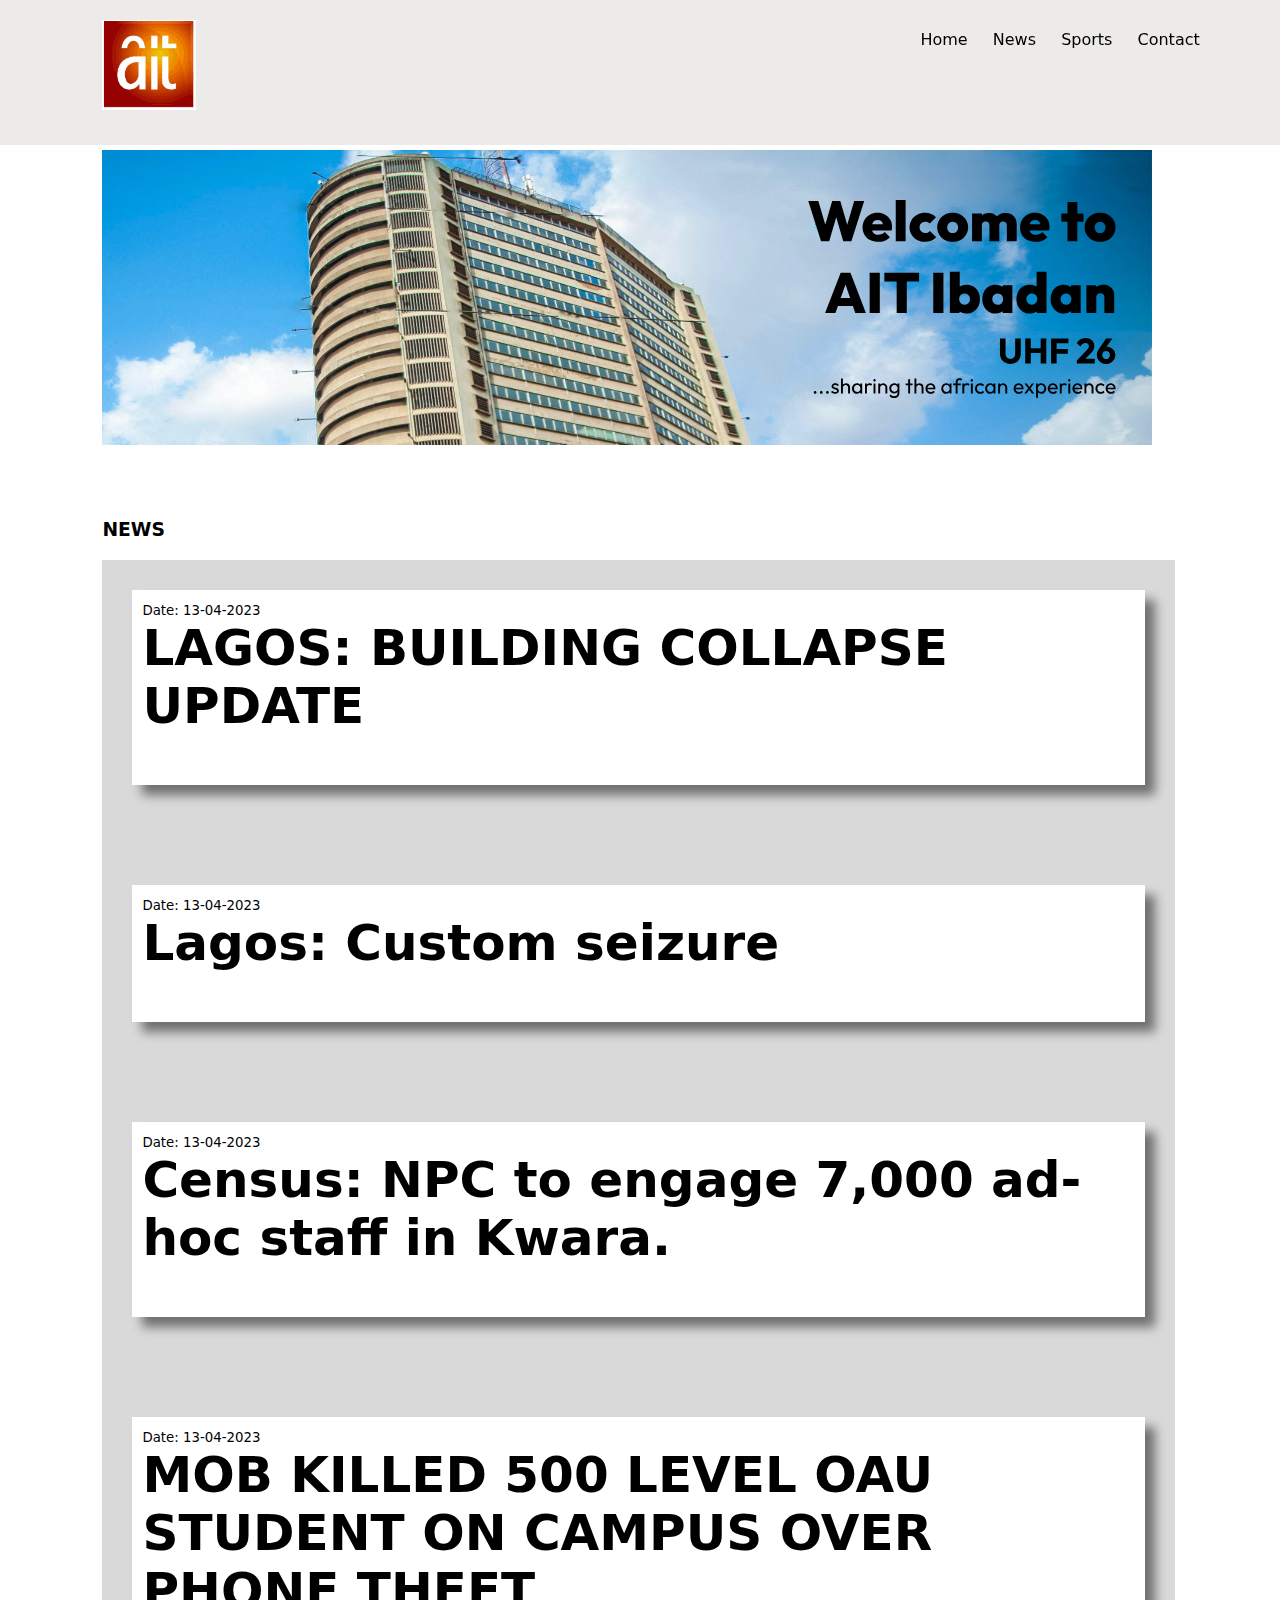
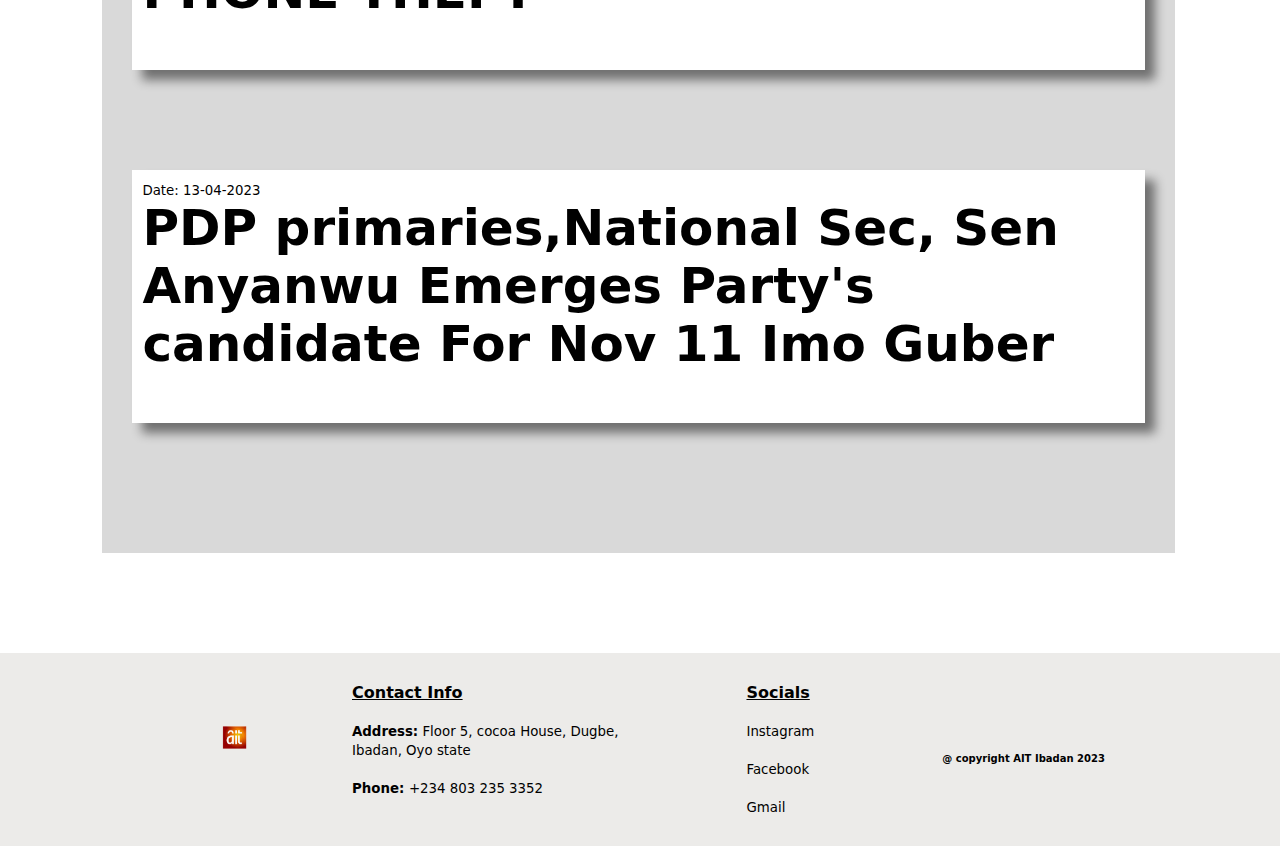
==== newspage.html @ e1166e0a "Update newspage.html" ====
<!DOCTYPE html>
<html lang="en">
<head>
    <meta charset="UTF-8">
    <meta http-equiv="X-UA-Compatible" content="IE=edge">
    <meta name="viewport" content="width=device-width, initial-scale=1.0">
    <title>AIT Ibadan</title>
    <link rel="stylesheet" href="homepage.css">
    <link rel="stylesheet" href="newspage.css">
    <link rel="icon" href="pictures/ait logo.svg">
</head>
<body>
    <head>
        <nav>
            <img class="logo" src="pictures/logo.png" alt="logo">
            <div class="nav-links">
                <a href="homepage.html">Home</a>
                <a href="newspage.html">News</a>
                <a href="">Sports</a>
                <a href="">Contact</a>
            </div>
        </nav>

        <div class="hero">
            <img class="hero-img" src="pictures/cocoahouse.svg" alt="cocoahouse">
        </div>
    </head>

    <main>
        <div class="news">
            <h3>NEWS</h3>
            <div class="news-block">
                <a href="newsstorypage.html">
                <div class="news-card">
                    <small>Date: 13-04-2023</small>
                    <h4>LAGOS: BUILDING COLLAPSE UPDATE</h4>
                </div>
                </a>

                <a href="newsstorypage2.html">
                <div class="news-card">
                    <small>Date: 13-04-2023</small>
                    <h4>Lagos: Custom seizure</h4>
                </div>
                </a>

                <a href="newsstorypage3.html">
                 <div class="news-card">
                    <small>Date: 13-04-2023</small>
                    <h4> Census: NPC to engage 7,000 ad-hoc staff in Kwara.</h4>
                </div>
                </a>

                <a href="newsstorypage4.html">
                <div class="news-card">
                    <small>Date: 13-04-2023</small>
                    <h4>MOB KILLED 500 LEVEL OAU STUDENT ON CAMPUS OVER PHONE THEFT</h4>
                </div>
                </a>

                <a href="">
                <div class="news-card">
                    <small>Date: 13-04-2023</small>
                    <h4>PDP primaries,National Sec, Sen Anyanwu Emerges Party's candidate For Nov 11 Imo Guber</h4>
                </div>
                </a>
                
            </div>
        </div>
    </main>

    <footer>
        <img src="pictures/ait logo.svg" alt="">
        <div class="footer-info" id="contact-info">
            <h4 style="text-decoration: underline;">Contact Info</h4><br>
            <small id="address"><b>Address:</b> Floor 5, cocoa House, Dugbe, <br>Ibadan, Oyo state</small><br>
            <br>
            <small id="phone"><b>Phone: </b> +234 803 235 3352</small>
        </div>

        <div class="footer-info" id="socials">
            <h4 style="text-decoration: underline;">Socials</h4><br>
            <small><a href="">Instagram</a></small><br>
            <br>
            <small><a href="">Facebook</a></small><br>
            <br>
            <small><a href="">Gmail</a></small>
        </div>

        <b id="copyright">@ copyright AIT Ibadan 2023</b>
    </footer>
</body>
</html>
---- homepage.css ----
*{
    margin: 0;
    padding: 0;
    font-family: system-ui, -apple-system, BlinkMacSystemFont, 'Segoe UI', Roboto, Oxygen, Ubuntu, Cantarell, 'Open Sans', 'Helvetica Neue', sans-serif;
}
nav{
    /* border: 1px solid black; */
    height: 15vh;
    width: 100%;
    display: flex;
    padding-top: 10px;
    background-color: rgba(228, 227, 225, 0.719);
    position: fixed;
    top: 0;
}
.logo{
    height: 10vh;
    margin-left: 8%;
    /* border: 2px solid black; */
    margin-top: 10px;
}
.nav-links{
    margin-left: 55%;
    margin-top: 20px;
}
.nav-links a{
    margin-left: 20px;
    text-decoration: none;
    color: black;
}
.nav-links a:hover{
    text-decoration: underline;
    text-decoration-color: blue;
}
.hero{
    margin-top: 150px;
    /* border: 1px solid black; */
    margin-left: 8%;
    width: 82vw;
}
.hero-img{
    width: 82vw;
}
.hero h2{
    float: right;
}
.trending-news{
    margin-left: 8%;
    margin-top: 70px;
}
.trending-news-block{
    padding: 40px;
    margin-top: 20px;
    background-color: #D9D9D9;
    width: 85%;
    display: flex;
}
.trending-news-page{
    color: black;
    text-decoration: none;
}
.trending-news-img{
    height: 40vh;
    width: 98%;
    padding-left: 5px;
}
.trending-news-img img{
    width: 100%;
    height: 40vh;
}
.trending-news-card{
    /* border: 1px solid black; */
    width: 70%;
    /* height: 56vh; */
    padding: 10px;
    padding-bottom: 20px;
    background-color: white;
    margin-left: 70px;
    box-shadow: 10px 10px 10px rgba(0, 0, 0, 0.486);
}
.trending-news-card h4{
    margin-top: 15px;
    text-decoration: underline;
}
.trending-news-card p{
    margin-top: 10px;
    font-size: 13px;
}
.entertainment-news{
    margin-left: 8%;
    margin-top: 70px;
}
.entertainment-news-block{
    padding: 40px;
    margin-top: 20px;
    width: 76vw;
    display: flex;
}
.entertainment-news-page{
    color: black;
    text-decoration: none;
}
.entertainment-news-card{
    width: 70%;
    padding: 10px;
    padding-bottom: 20px;
    background-color: #D9D9D9;
    margin-left: 70px;
    box-shadow: 10px 10px 10px rgba(0, 0, 0, 0.486);
}
.entertainment-news-img{
    height: 40vh;
    width: 98%;
    padding-left: 5px;
}
.entertainment-news-img img{
    width: 100%;
    height: 40vh;
}
.entertainment-news-card h4{
    margin-top: 15px;
    text-decoration: underline;
}
.entertainment-news-card p{
    margin-top: 10px;
    font-size: 13px;
}
footer{
    margin-top: 20px;
    display: flex;
    background-color: rgba(228, 227, 225, 0.719);
    padding-bottom: 30px;
    width: 100%;
}
footer img{
    height: 10vh;
    width: 10vh;
    margin-left: 15%;
    margin-top: 40px;
}
.footer-info{
    margin-top: 30px;
    margin-left: 70px;
}
.footer-info a{
    color: black;
    text-decoration: none;
}
.footer-info a:hover{
    text-decoration: underline;
    text-decoration-color: orange;

}
#socials{
    margin-left: 10%;
}
.social-logo{
    width: 10%;
}
#copyright{
    margin-top: 100px;
    font-size: 10px;
    margin-left: 10%;
}


@media all and (max-width: 500px){
    .logo{
        margin-left: 6%;
        height: 5vh;
    }
    nav{
        padding-top: 5px;
        width: 100%;
        height: 8vh;
    }
    .nav-links{
        font-size: 10px;
        margin-left: 25%;
        margin-top: 15px;
    }
    .nav-links a{
        margin-left: 9px;
    }
    .hero{
        margin-top: 80px;
    }
    .trending-news{
        margin-top: 20px;
        width: 90%;
    }
    .trending-news-block{
        display: block;
        padding: 10px;
    }
    .trending-news-card{
        margin-left: 0;
        width: 90%;
        margin-bottom: 50px;
    }
    .trending-news-img{
        height: 30vh;
    }
    .trending-news-img img{
        height: 30vh;
    }
    .entertainment-news{
        margin-top: 45px;
    }
    .entertainment-news-block{
        display: block;
        padding-left: 0;
        margin-top: 20px;
        padding-top: 0;
    }
    .entertainment-news-card{
        margin-left: 0;
        width: 100%;
        margin-bottom: 50px;
    }
    .entertainment-news-img{
        height: 30vh;
    }
    .entertainment-news-img img{
        height: 30vh;
    }
    footer{
        font-size: 7px;
    }
    footer img{
        margin-left: 10%;
        height: 6vh;
        width: 10vw;
        margin-top: 50px;
        /* border: 2px solid black; */
    }
    #copyright{
        margin-top: 50px;
        font-size: 4px;
        margin-left: 20px;
    }
    .footer-info{
        margin-left: 5px;
    }
    #contact-info{
        margin-left: 25px;
    }
    #socials{
        margin-left: 20px;
    }
}
---- newspage.css ----
.news{
    margin-left: 8%;
    margin-top: 70px;
}
.news-block{
    margin-top: 20px;
    width: 86%;
    padding: 30px;
    background-color: #D9D9D9;
    margin-bottom: 100px;
}
.news-card{
    padding: 10px;
    padding-bottom: 50px;
    background-color: white;
    box-shadow: 10px 10px 10px rgba(0, 0, 0, 0.486);
    margin-bottom: 100px;
}
.news-card h4{
    font-size: 50px;
}
.news-block a{
    color: black;
    text-decoration: none;
}
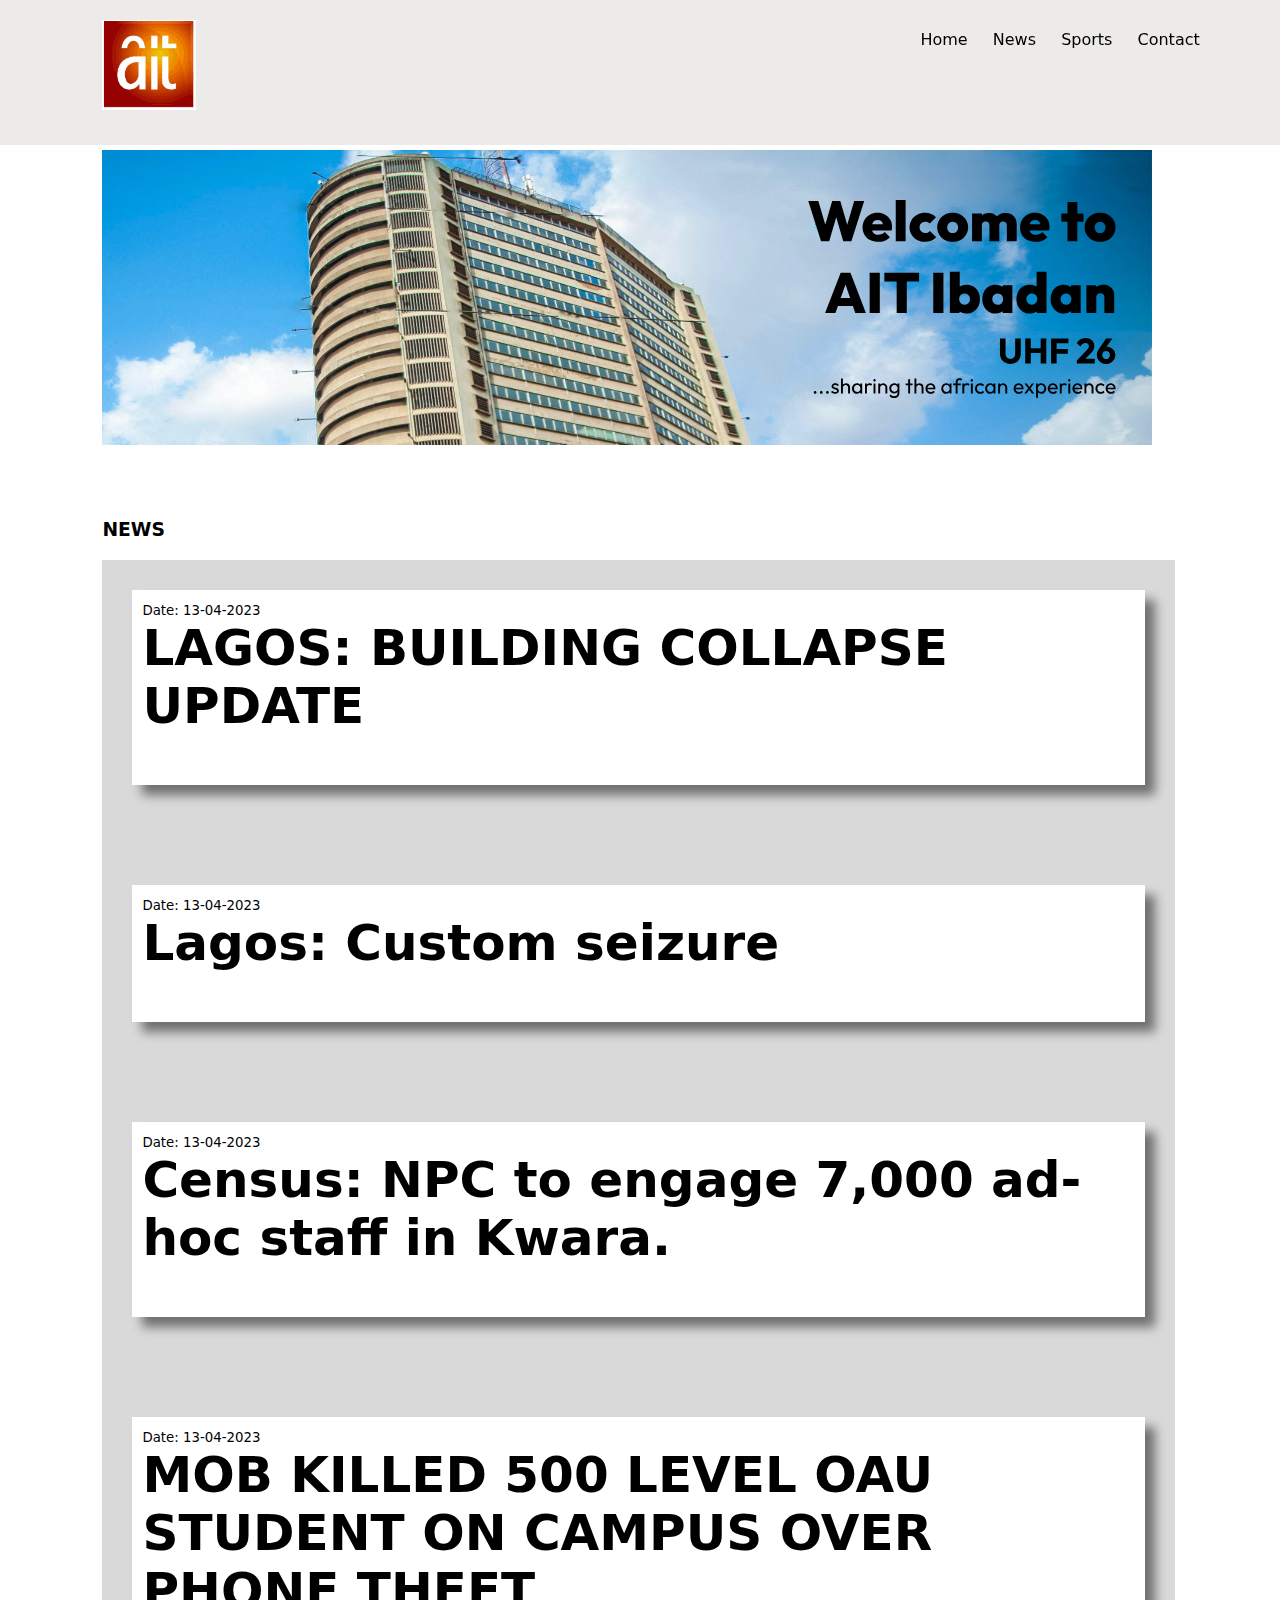
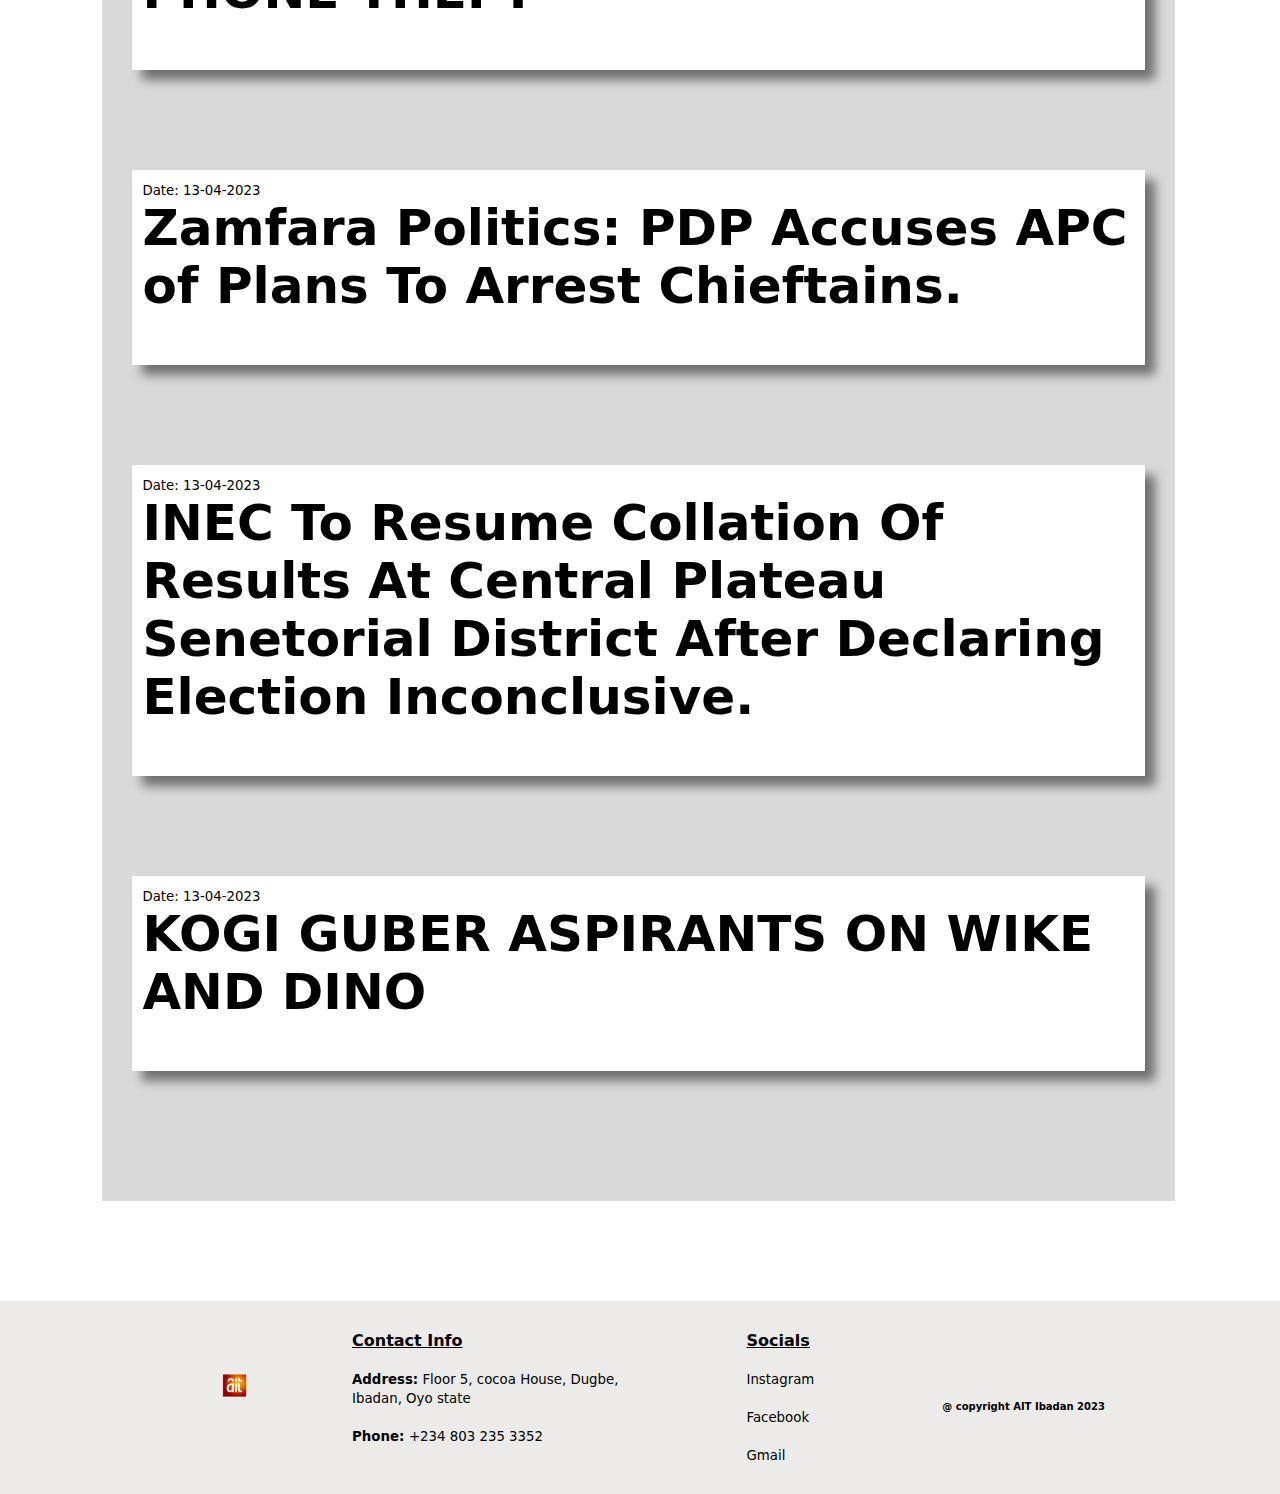
==== commit d63acc15: "Update newspage.html" ====
--- a/newspage.html
+++ b/newspage.html
@@ -7,14 +7,14 @@
     <title>AIT Ibadan</title>
     <link rel="stylesheet" href="homepage.css">
     <link rel="stylesheet" href="newspage.css">
-    <link rel="icon" href="pictures/ait logo.svg">
+    <link rel="icon" href="pictures/logo.png">
 </head>
 <body>
     <head>
         <nav>
             <img class="logo" src="pictures/logo.png" alt="logo">
             <div class="nav-links">
-                <a href="homepage.html">Home</a>
+                <a href="index.html">Home</a>
                 <a href="newspage.html">News</a>
                 <a href="">Sports</a>
                 <a href="">Contact</a>
@@ -58,11 +58,25 @@
                 </div>
                 </a>
 
-                <a href="">
+                <a href="newsstorypage5.html">
                 <div class="news-card">
                     <small>Date: 13-04-2023</small>
-                    <h4>PDP primaries,National Sec, Sen Anyanwu Emerges Party's candidate For Nov 11 Imo Guber</h4>
+                    <h4>Zamfara Politics: PDP Accuses APC of Plans To Arrest Chieftains.</h4>
                 </div>
+                </a>
+
+                <a href="newsstorypage6.html">
+                    <div class="news-card">
+                        <small>Date: 13-04-2023</small>
+                        <h4>INEC To Resume Collation Of Results At Central Plateau Senetorial District After Declaring Election Inconclusive.</h4>
+                    </div>
+                </a>
+
+                <a href="newsstorypage7.html">
+                    <div class="news-card">
+                        <small>Date: 13-04-2023</small>
+                        <h4>KOGI GUBER ASPIRANTS ON WIKE AND DINO</h4>
+                    </div>
                 </a>
                 
             </div>
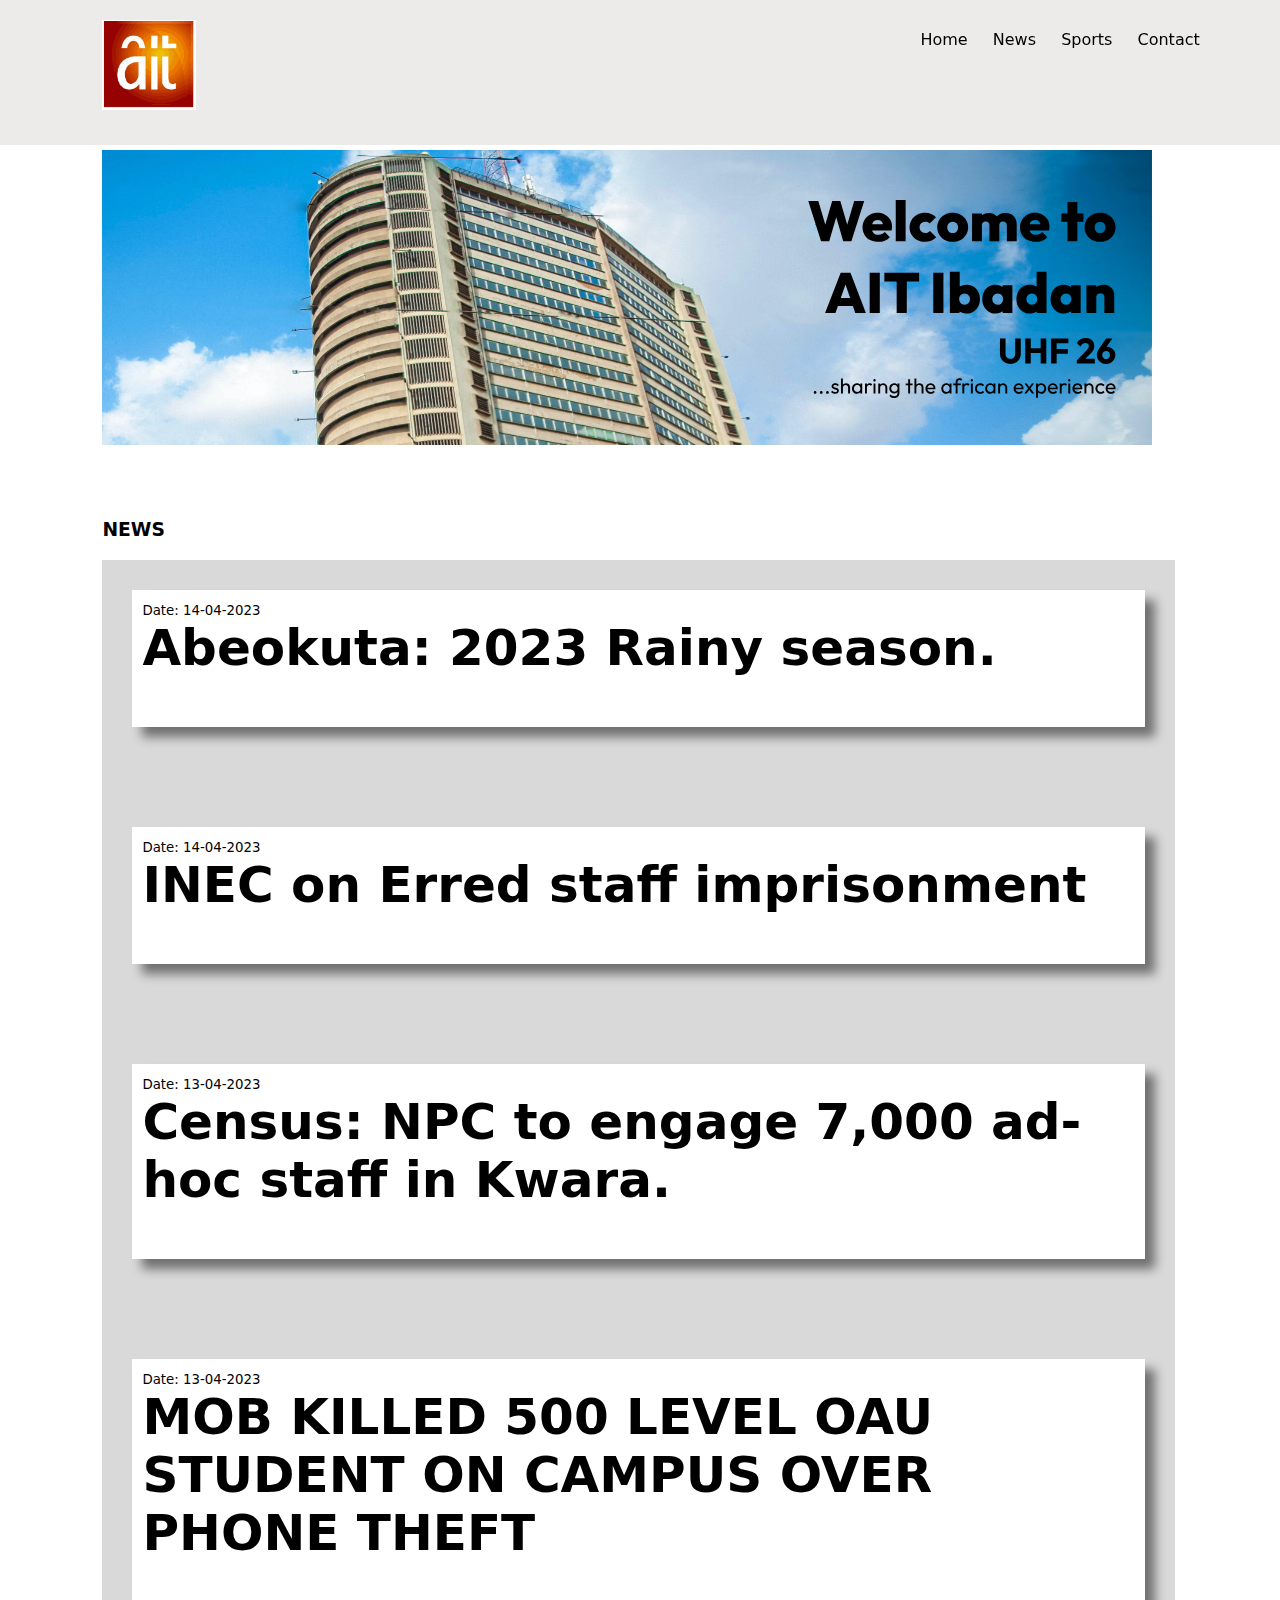
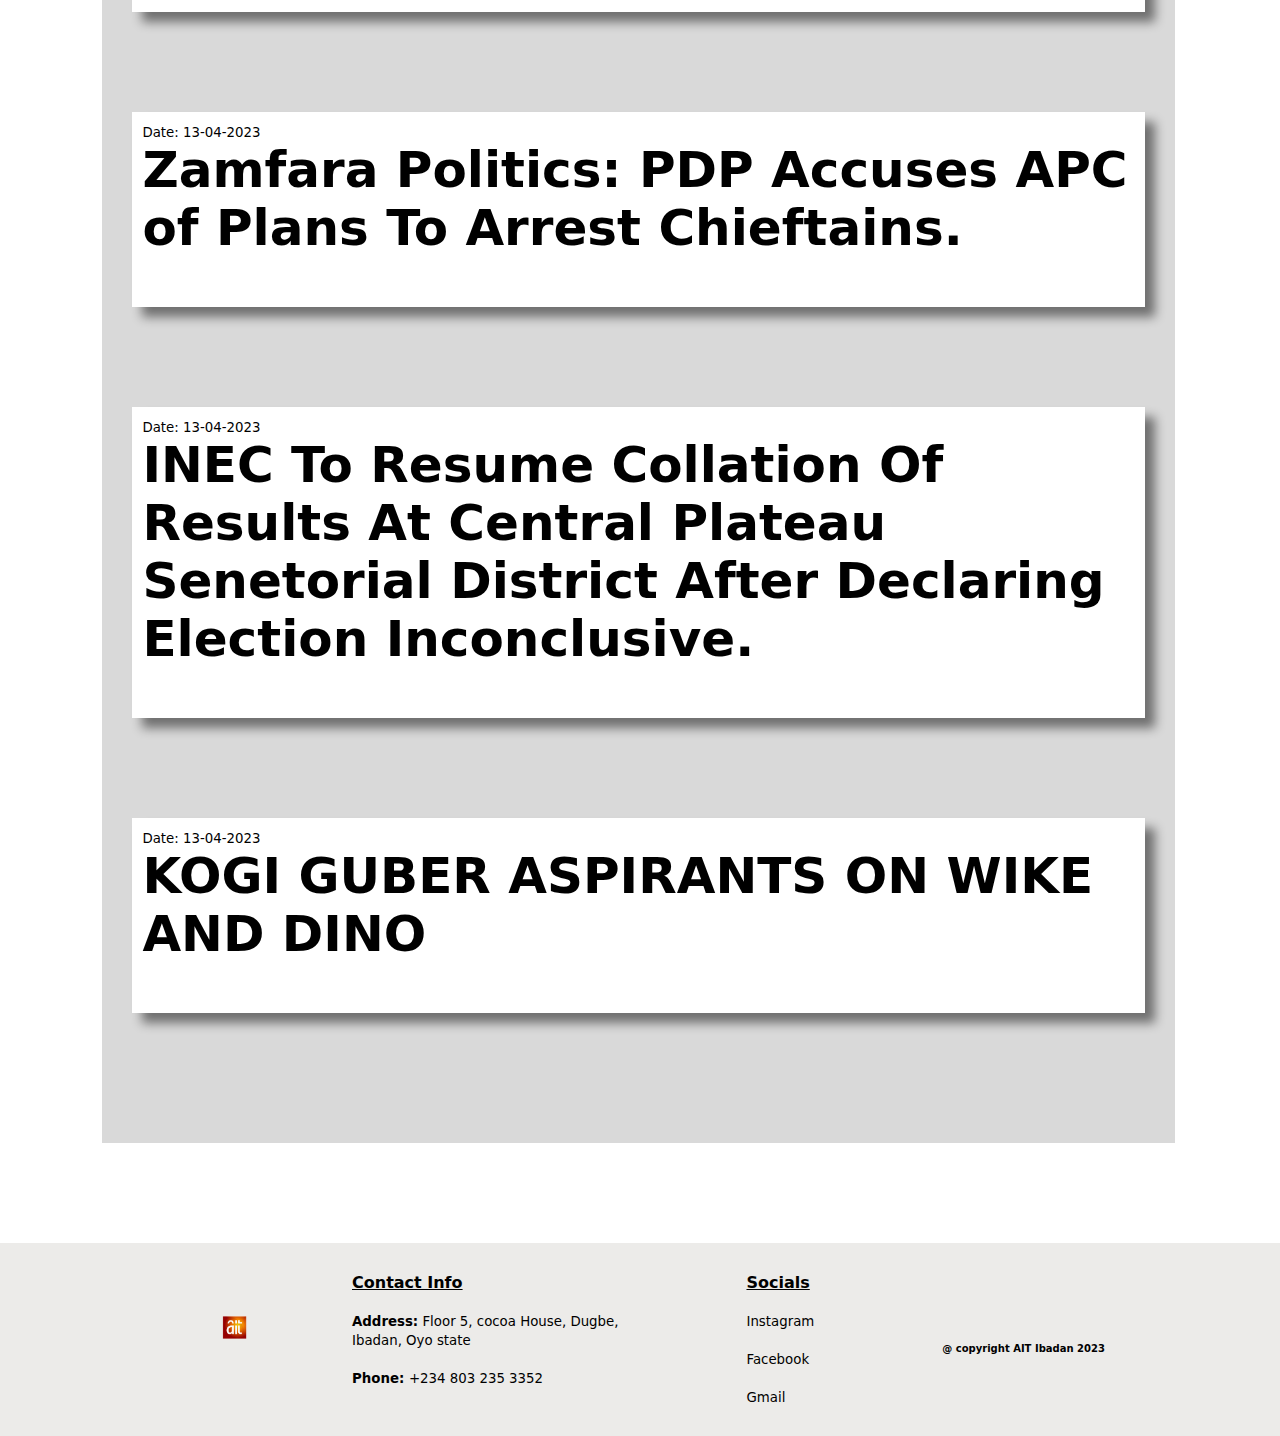
==== commit d100f3e3: "Update newspage.html" ====
--- a/newspage.html
+++ b/newspage.html
@@ -32,15 +32,15 @@
             <div class="news-block">
                 <a href="newsstorypage.html">
                 <div class="news-card">
-                    <small>Date: 13-04-2023</small>
-                    <h4>LAGOS: BUILDING COLLAPSE UPDATE</h4>
+                    <small>Date: 14-04-2023</small>
+                    <h4>Abeokuta: 2023 Rainy  season.</h4>
                 </div>
                 </a>
 
                 <a href="newsstorypage2.html">
                 <div class="news-card">
-                    <small>Date: 13-04-2023</small>
-                    <h4>Lagos: Custom seizure</h4>
+                    <small>Date: 14-04-2023</small>
+                    <h4>INEC on Erred staff imprisonment</h4>
                 </div>
                 </a>
 
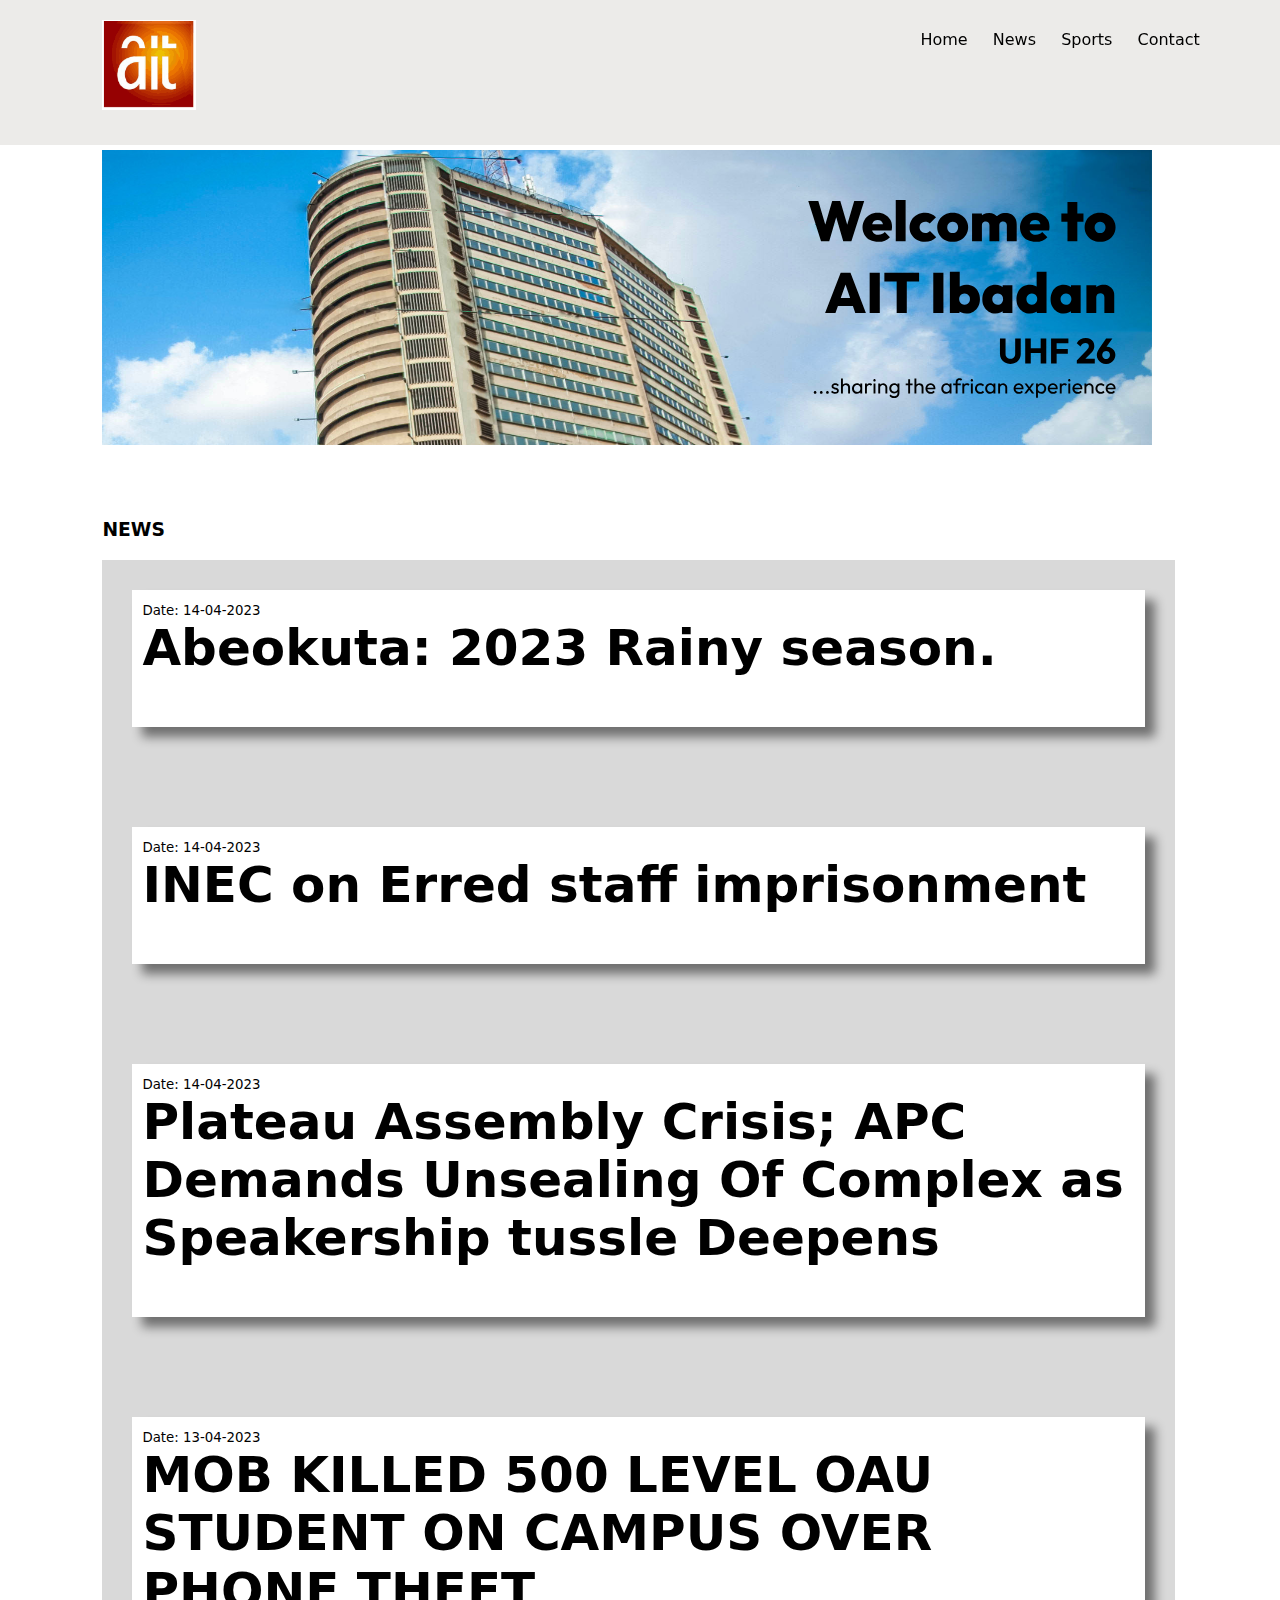
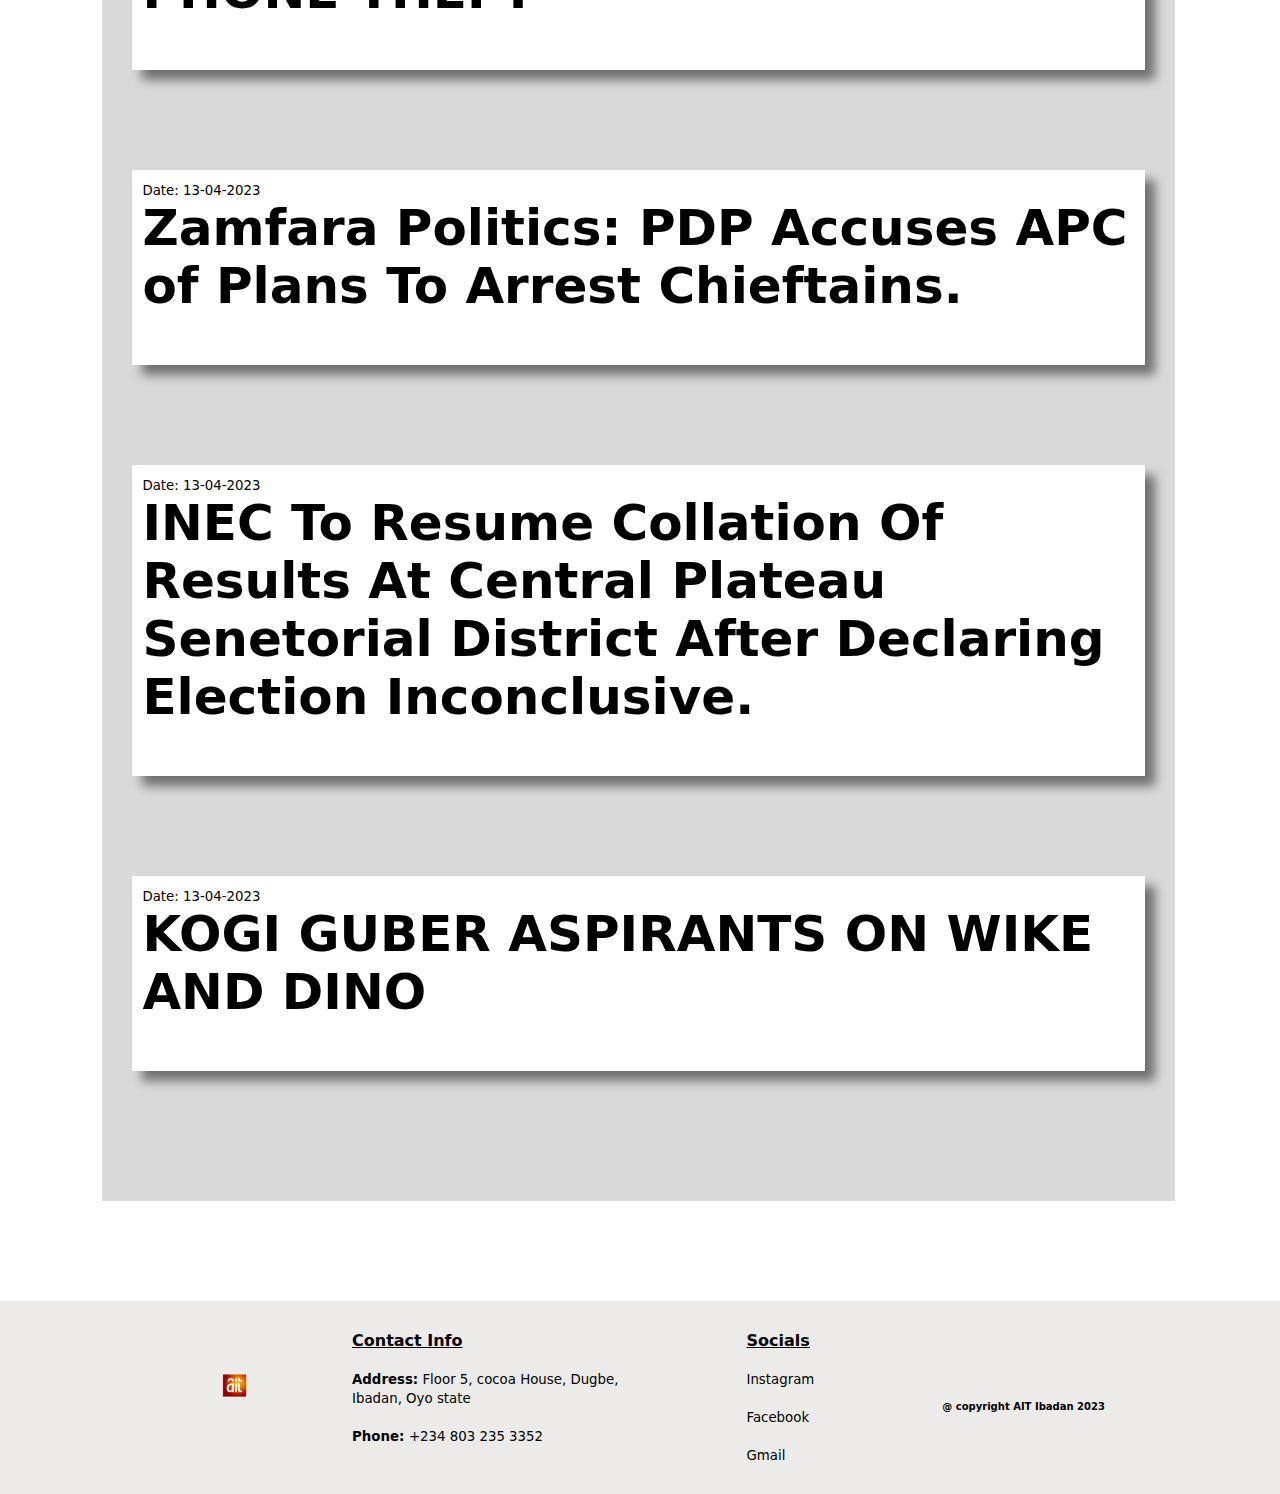
==== commit 2587e3cd: "Update newspage.html" ====
--- a/newspage.html
+++ b/newspage.html
@@ -46,8 +46,8 @@
 
                 <a href="newsstorypage3.html">
                  <div class="news-card">
-                    <small>Date: 13-04-2023</small>
-                    <h4> Census: NPC to engage 7,000 ad-hoc staff in Kwara.</h4>
+                    <small>Date: 14-04-2023</small>
+                    <h4> Plateau Assembly Crisis; APC Demands Unsealing Of Complex as Speakership tussle Deepens</h4>
                 </div>
                 </a>
 
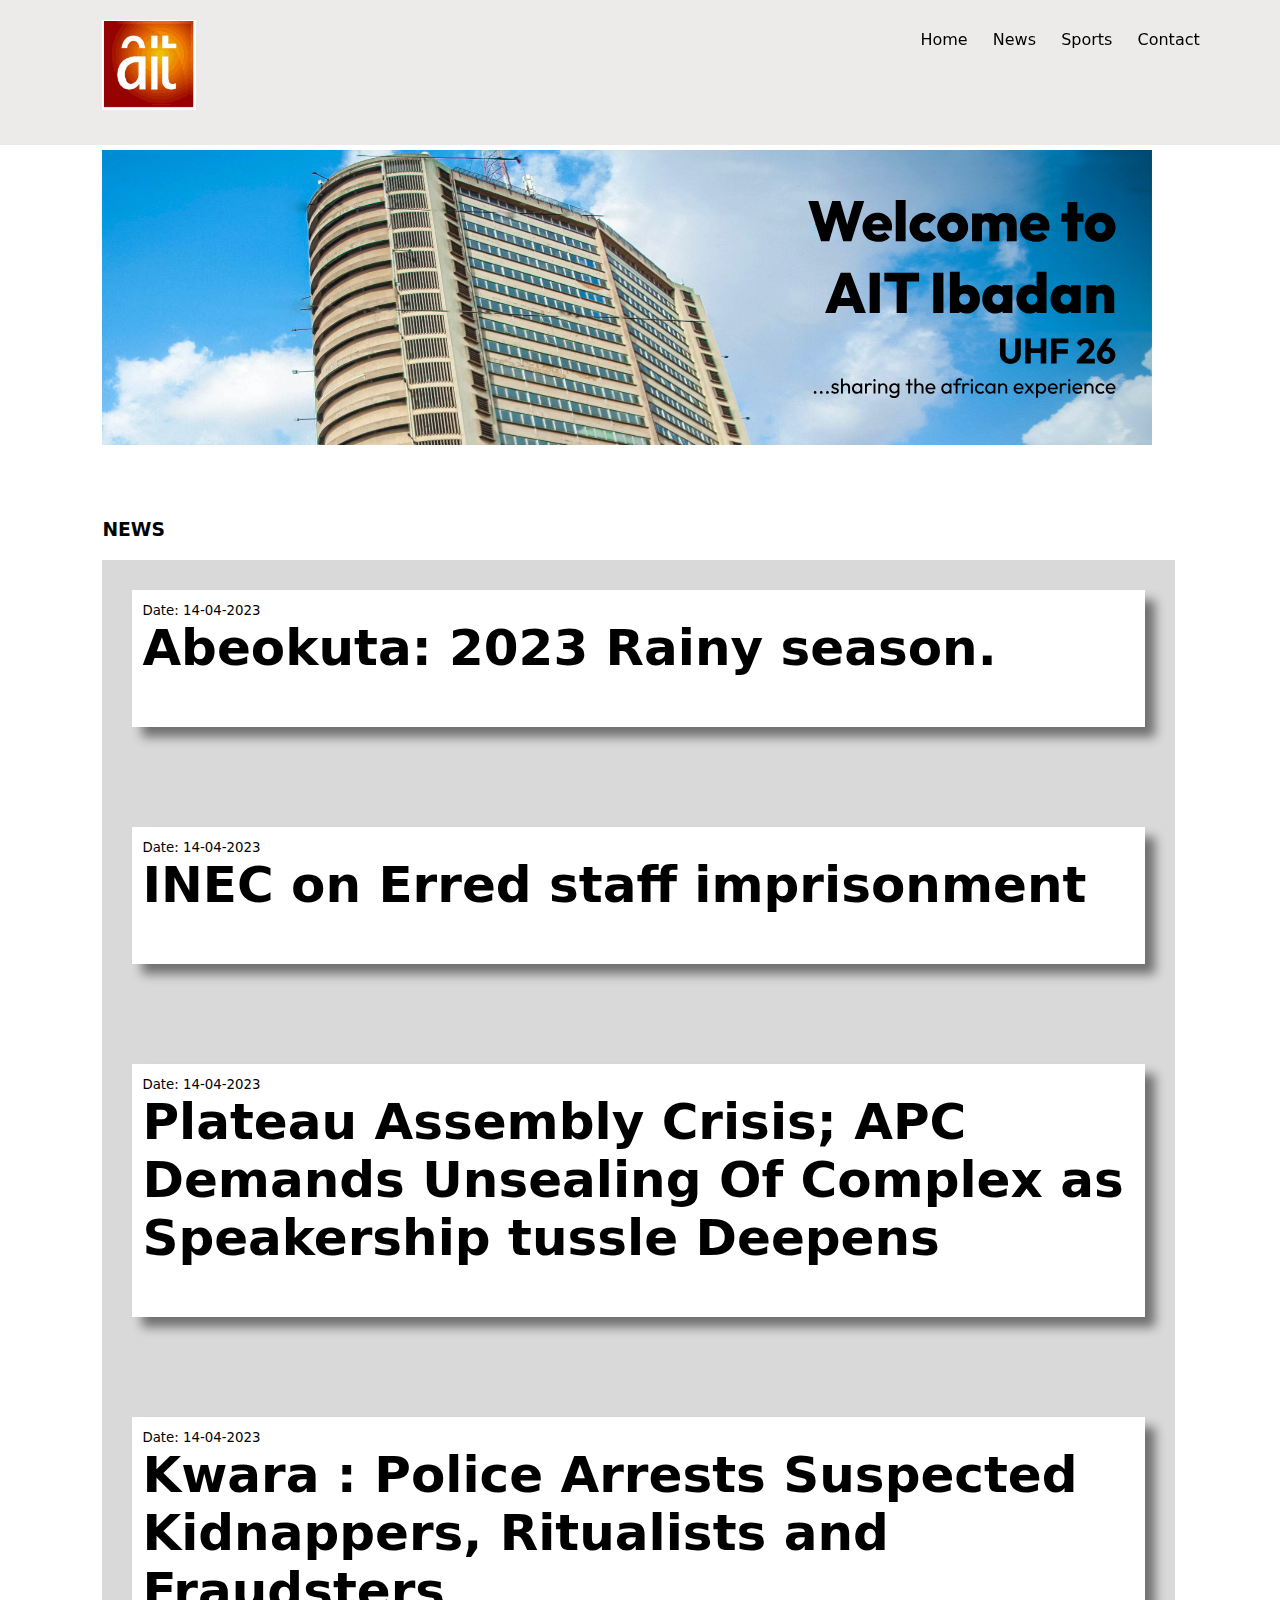
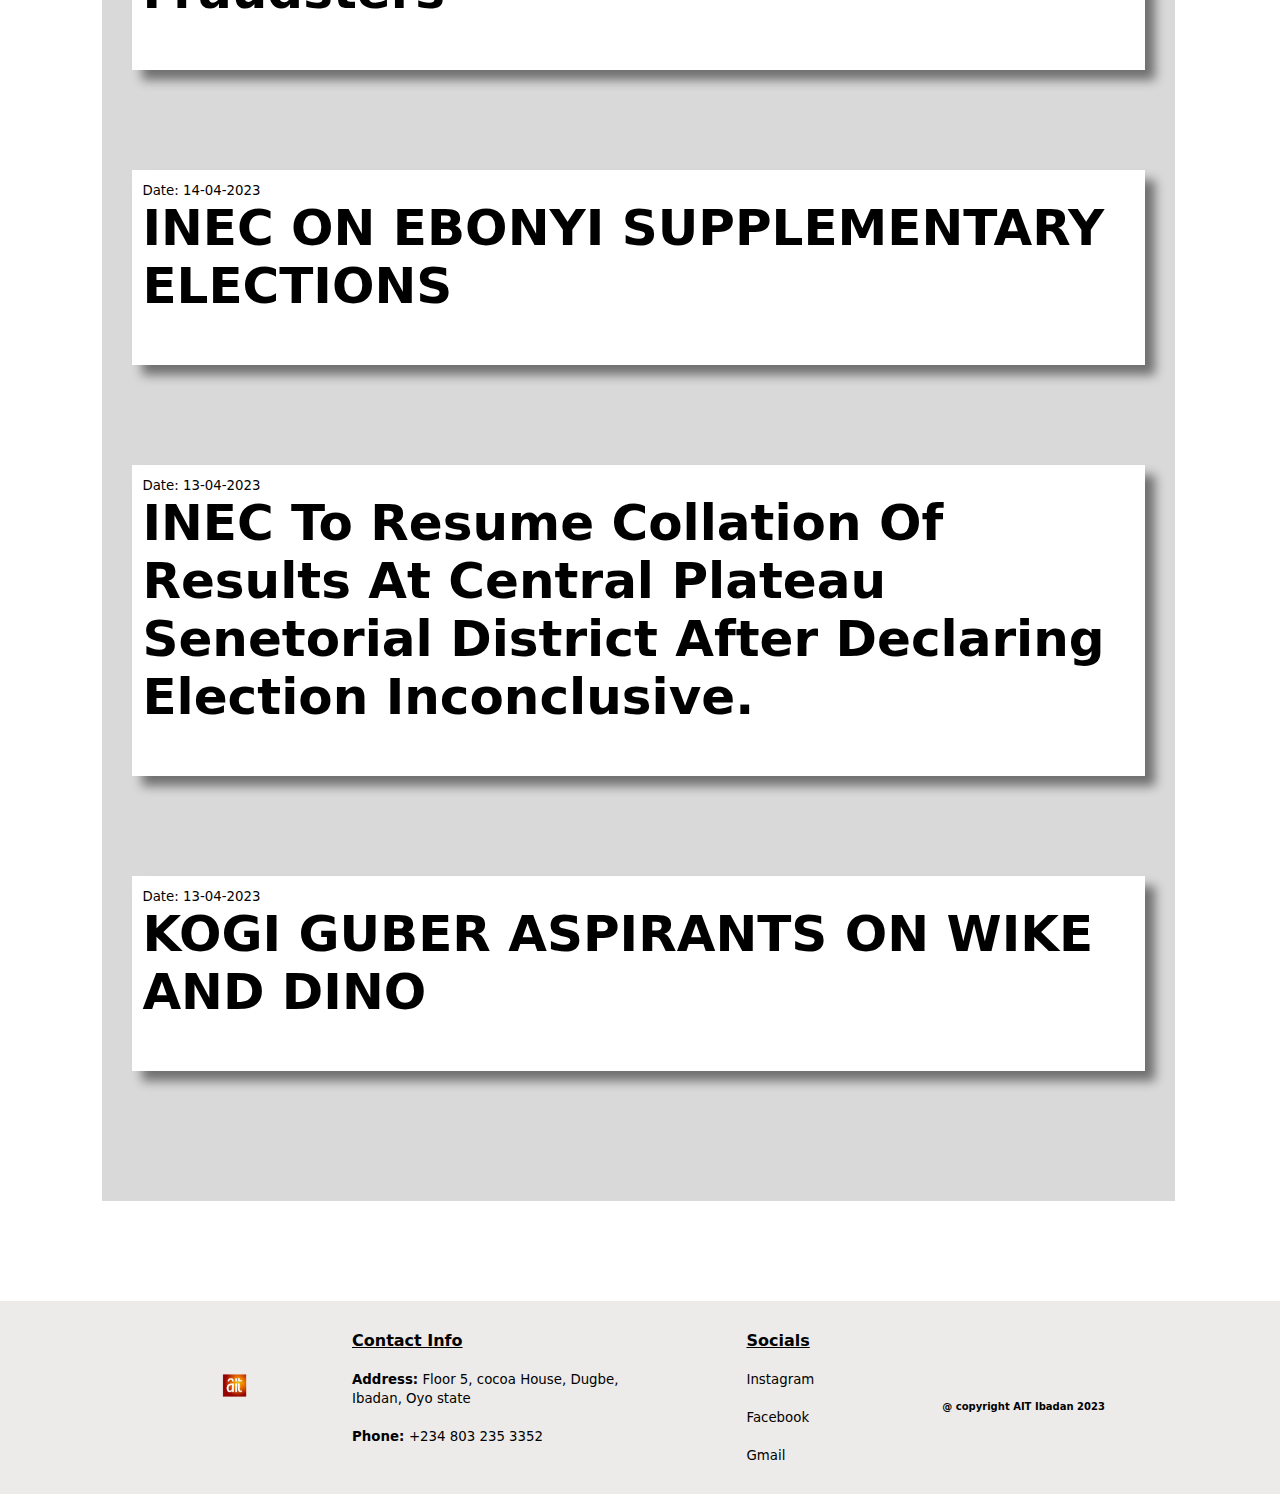
==== commit 83f01861: "Update newspage.html" ====
--- a/newspage.html
+++ b/newspage.html
@@ -53,15 +53,15 @@
 
                 <a href="newsstorypage4.html">
                 <div class="news-card">
-                    <small>Date: 13-04-2023</small>
-                    <h4>MOB KILLED 500 LEVEL OAU STUDENT ON CAMPUS OVER PHONE THEFT</h4>
+                    <small>Date: 14-04-2023</small>
+                    <h4>Kwara : Police Arrests Suspected Kidnappers, Ritualists and Fraudsters</h4>
                 </div>
                 </a>
 
                 <a href="newsstorypage5.html">
                 <div class="news-card">
-                    <small>Date: 13-04-2023</small>
-                    <h4>Zamfara Politics: PDP Accuses APC of Plans To Arrest Chieftains.</h4>
+                    <small>Date: 14-04-2023</small>
+                    <h4>INEC ON EBONYI SUPPLEMENTARY ELECTIONS</h4>
                 </div>
                 </a>
 
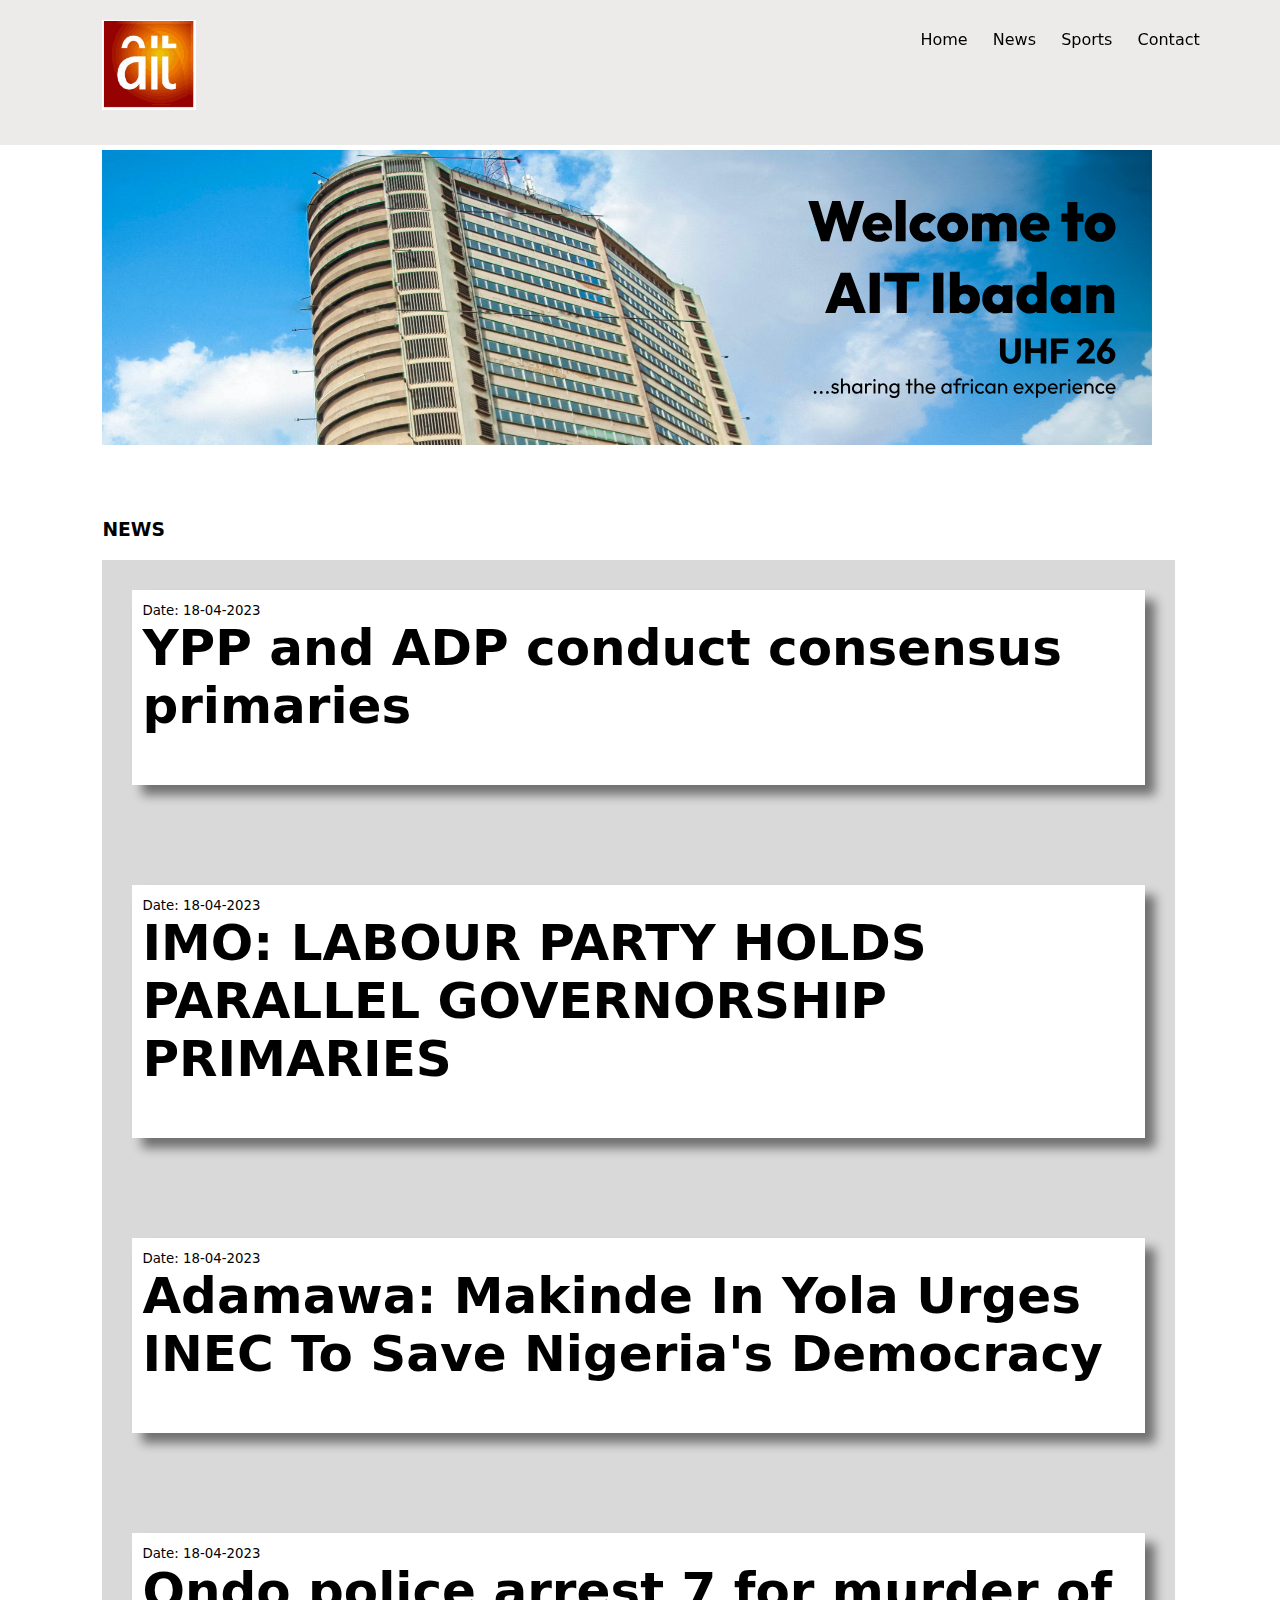
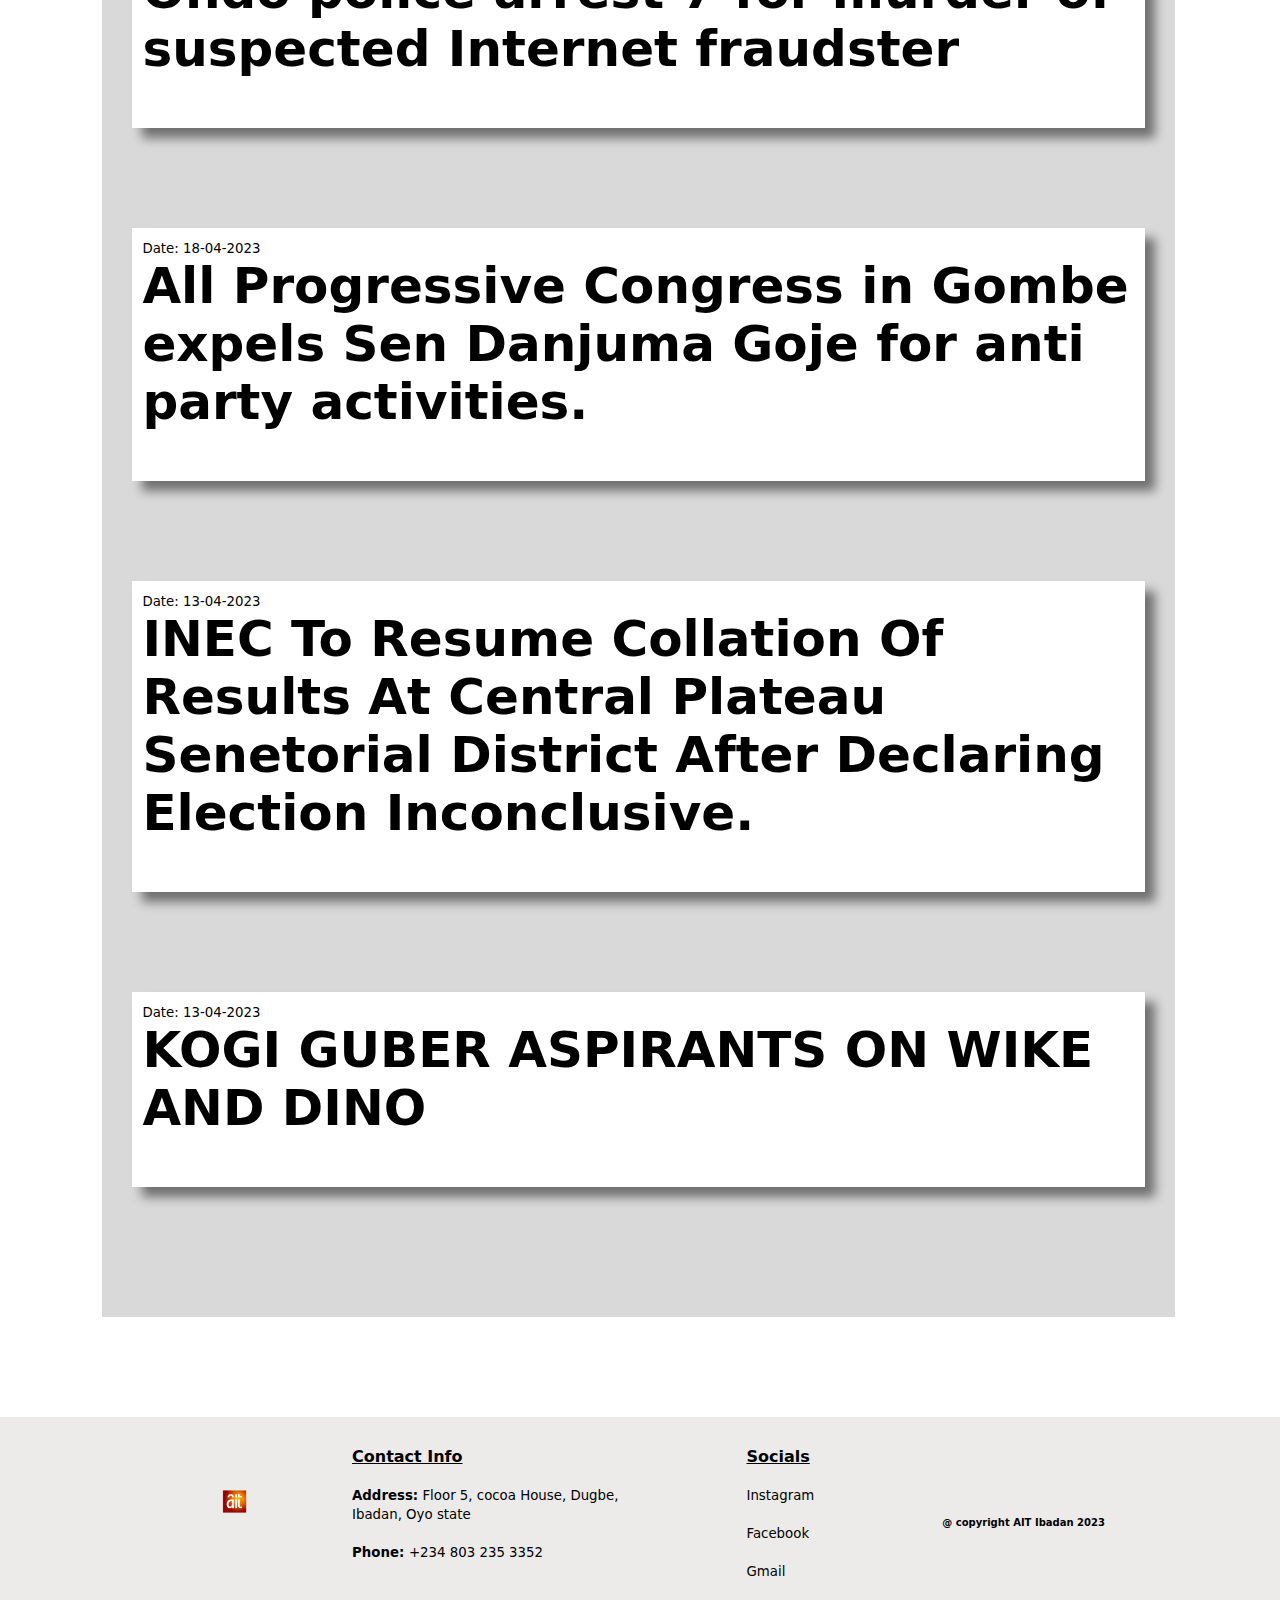
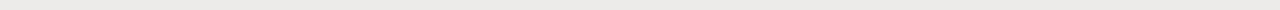
==== commit f2c52ac0: "Update newspage.html" ====
--- a/newspage.html
+++ b/newspage.html
@@ -32,36 +32,36 @@
             <div class="news-block">
                 <a href="newsstorypage.html">
                 <div class="news-card">
-                    <small>Date: 14-04-2023</small>
-                    <h4>Abeokuta: 2023 Rainy  season.</h4>
+                    <small>Date: 18-04-2023</small>
+                    <h4>YPP and ADP conduct consensus primaries</h4>
                 </div>
                 </a>
 
                 <a href="newsstorypage2.html">
                 <div class="news-card">
-                    <small>Date: 14-04-2023</small>
-                    <h4>INEC on Erred staff imprisonment</h4>
+                    <small>Date: 18-04-2023</small>
+                    <h4> IMO: LABOUR PARTY  HOLDS  PARALLEL GOVERNORSHIP PRIMARIES</h4>
                 </div>
                 </a>
 
                 <a href="newsstorypage3.html">
                  <div class="news-card">
-                    <small>Date: 14-04-2023</small>
-                    <h4> Plateau Assembly Crisis; APC Demands Unsealing Of Complex as Speakership tussle Deepens</h4>
+                    <small>Date: 18-04-2023</small>
+                    <h4>Adamawa: Makinde In Yola Urges INEC To Save Nigeria's Democracy</h4>
                 </div>
                 </a>
 
                 <a href="newsstorypage4.html">
                 <div class="news-card">
-                    <small>Date: 14-04-2023</small>
-                    <h4>Kwara : Police Arrests Suspected Kidnappers, Ritualists and Fraudsters</h4>
+                    <small>Date: 18-04-2023</small>
+                    <h4>Ondo police arrest 7  for murder of suspected Internet fraudster</h4>
                 </div>
                 </a>
 
                 <a href="newsstorypage5.html">
                 <div class="news-card">
-                    <small>Date: 14-04-2023</small>
-                    <h4>INEC ON EBONYI SUPPLEMENTARY ELECTIONS</h4>
+                    <small>Date: 18-04-2023</small>
+                    <h4>All Progressive Congress in Gombe expels Sen Danjuma Goje for anti party activities. </h4>
                 </div>
                 </a>
 
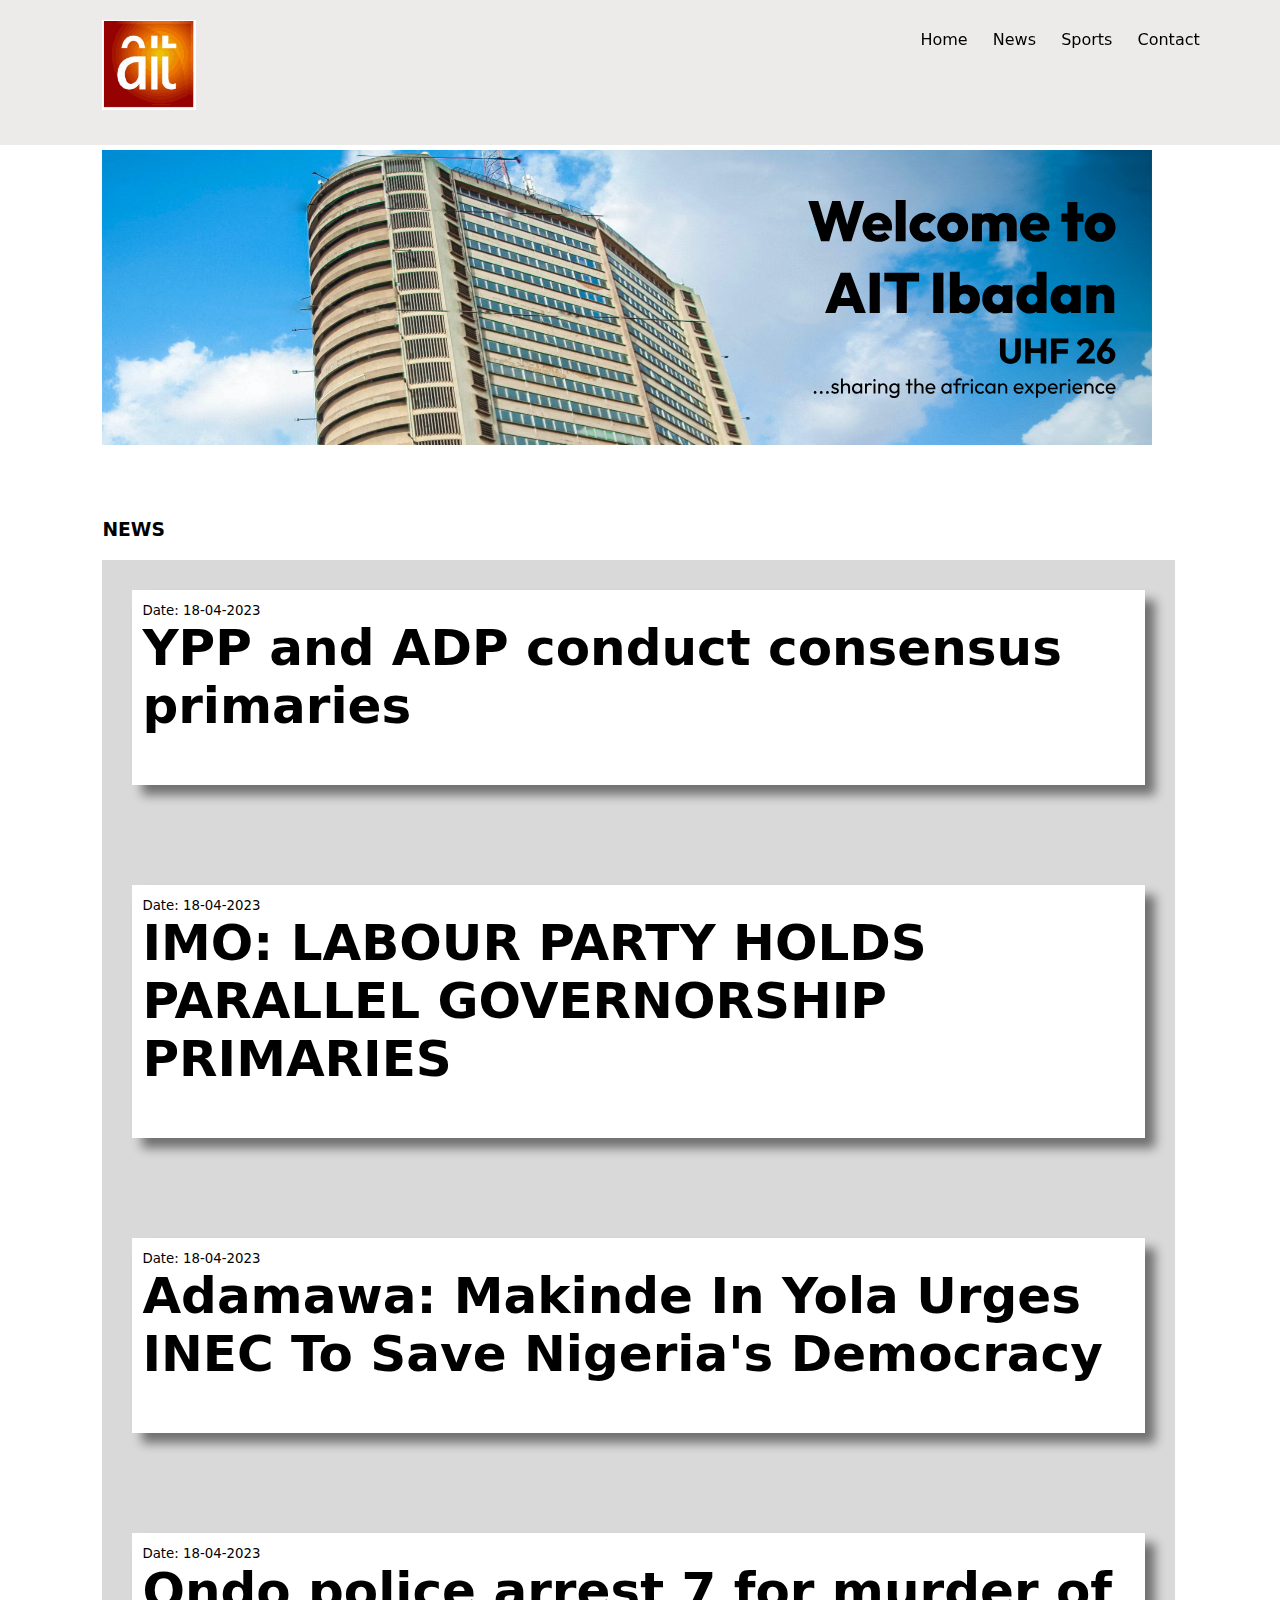
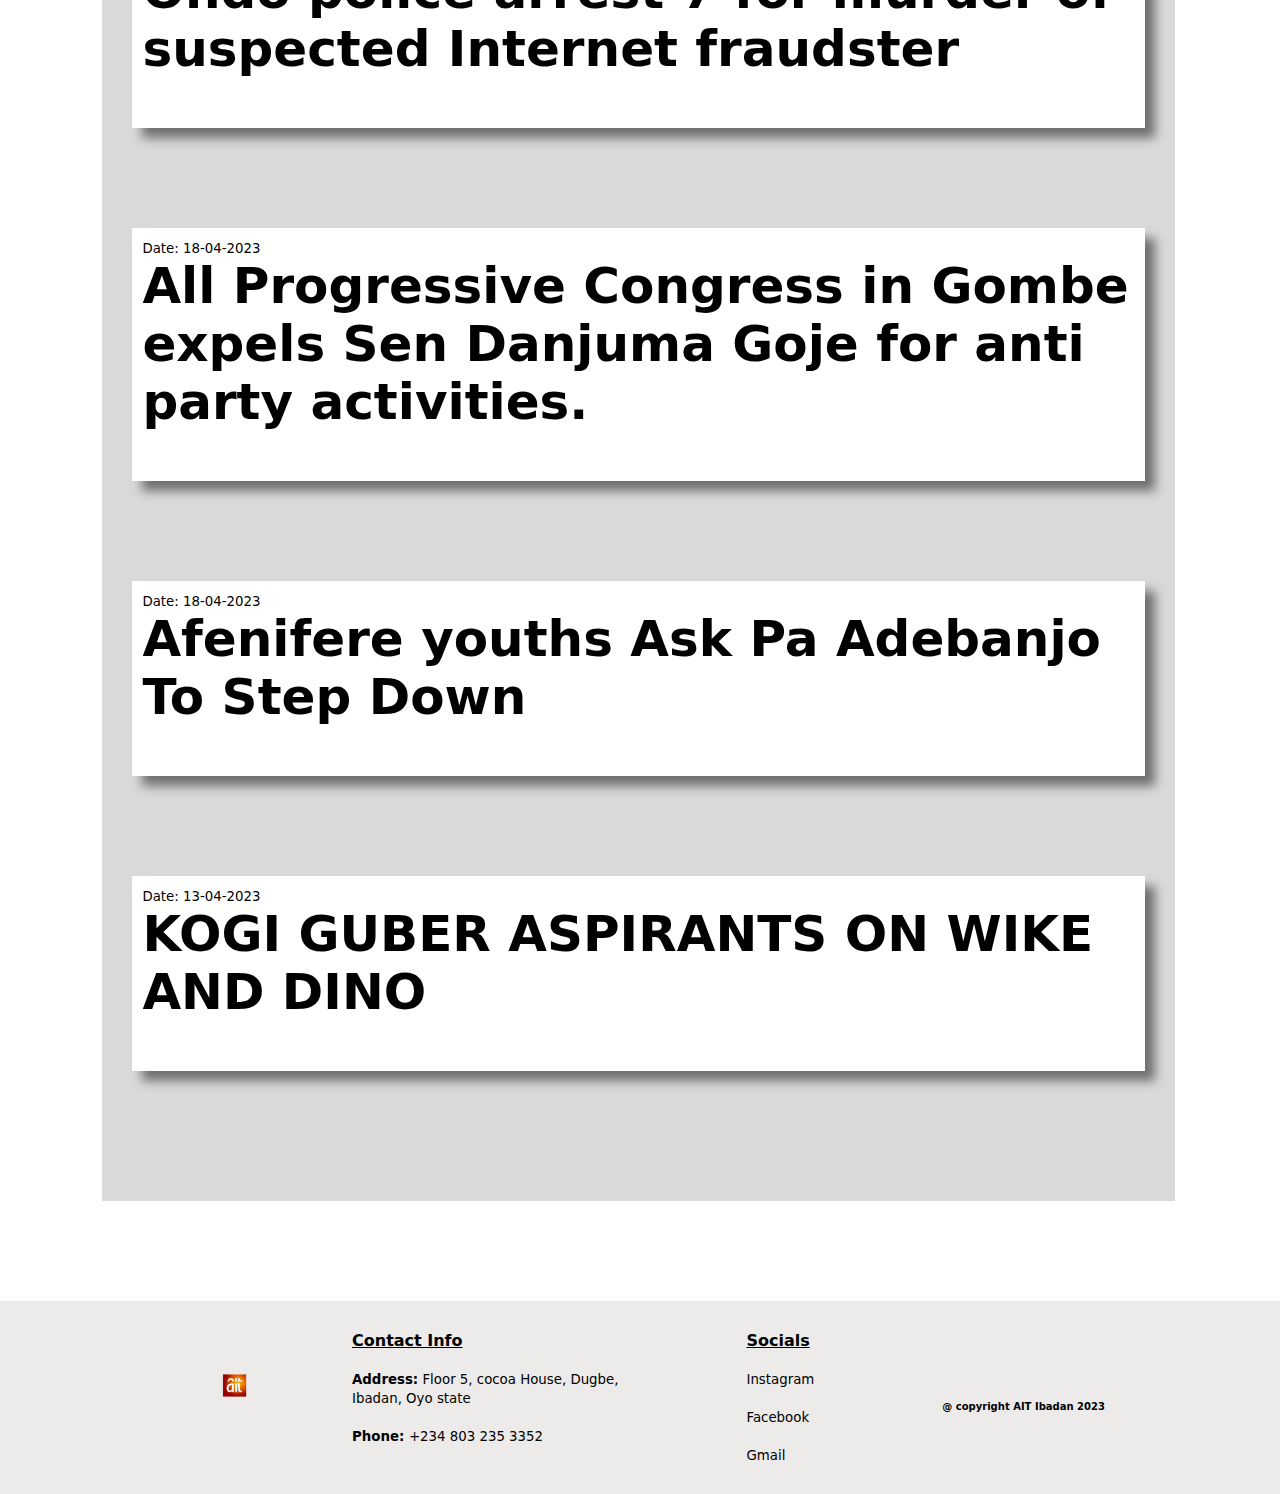
==== commit 0a529643: "Update newspage.html" ====
--- a/newspage.html
+++ b/newspage.html
@@ -67,8 +67,8 @@
 
                 <a href="newsstorypage6.html">
                     <div class="news-card">
-                        <small>Date: 13-04-2023</small>
-                        <h4>INEC To Resume Collation Of Results At Central Plateau Senetorial District After Declaring Election Inconclusive.</h4>
+                        <small>Date: 18-04-2023</small>
+                        <h4>Afenifere youths Ask Pa Adebanjo To Step Down</h4>
                     </div>
                 </a>
 
